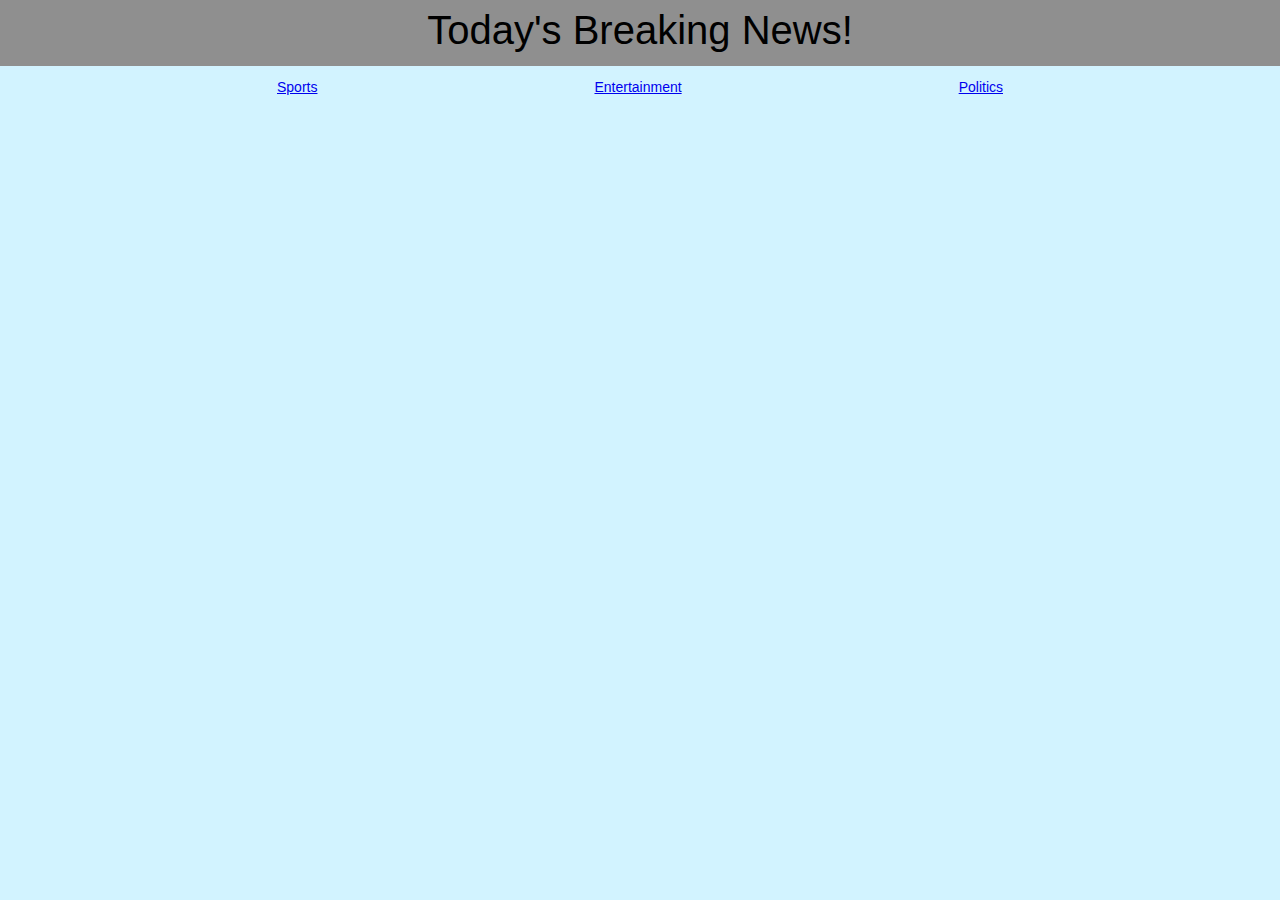
==== index.html @ 35ff2c6c "added header" ====
<!DOCTYPE html>
    <html lang="en">
    <head>
        <meta charset="UTF-8">
        <meta name="viewport" content="width=device-width, initial-scale=1.0">
        <title>News</title>
        <script src="index.js" defer></script>
        <link rel="stylesheet" href="app.css">
    </head>
    <body>
      <section id="header">
        <h1>Today's Breaking News!</h1>
      </section>
      <section id="navigation">
        <a href="sports.html" class="header-links" id="sports-link">Sports</a>
        <a href="entertainment.html" class="header-links" id="entertainment-link">Entertainment</a>
        <a href="politics.html" class="header-links" id="politics-link">Politics</a>
      </section>
        <div class="container">
  
          </div>
        
    </body>
</html>
---- app.css ----
/* http://meyerweb.com/eric/tools/css/reset/ 
   v2.0 | 20110126
   License: none (public domain)
*/

html, body, div, span, applet, object, iframe,
h1, h2, h3, h4, h5, h6, p, blockquote, pre,
a, abbr, acronym, address, big, cite, code,
del, dfn, em, img, ins, kbd, q, s, samp,
small, strike, strong, sub, sup, tt, var,
b, u, i, center,
dl, dt, dd, ol, ul, li,
fieldset, form, label, legend,
table, caption, tbody, tfoot, thead, tr, th, td,
article, aside, canvas, details, embed, 
figure, figcaption, footer, header, hgroup, 
menu, nav, output, ruby, section, summary,
time, mark, audio, video {
	margin: 0;
	padding: 0;
	border: 0;
	font-size: 100%;
	font: inherit;
	vertical-align: baseline;
}
/* HTML5 display-role reset for older browsers */
article, aside, details, figcaption, figure, 
footer, header, hgroup, menu, nav, section {
	display: block;
}
body {
	line-height: 1;
}
ol, ul {
	list-style: none;
}
blockquote, q {
	quotes: none;
}
blockquote:before, blockquote:after,
q:before, q:after {
	content: '';
	content: none;
}
table {
	border-collapse: collapse;
	border-spacing: 0;
}

/* end of meyer reset */

#header {
    padding-top: 10px;
    height: 4em;
    background-color: rgb(143, 143, 143);
    display: flex;
    
}

#navigation {
    padding-top: 1em;
    display: flex;
    justify-content: space-evenly;
}

h1 {
    font-size: 40px;
    text-align: center;
    width: 100%;
}

body {
    font-size: 14px;
    font-family: montserrat, sans-serif;
    background-color: rgb(210, 243, 255);
    width: 100vw;
    height: 100vh;
}
  
.container {
    padding-top: 2em;
    overflow-y: hidden;
    max-height: calc(100vh - 4em);
    width: 70vw;
    margin: auto;
}

.item {
    display: flex;
    flex-direction: column;
    margin-bottom: 1em;
    overflow: auto;
    height: 17em;
    color: rgb(0, 0, 0);
    font-size: 2em;
    text-align: center;
    vertical-align: middle;
    line-height: 1em;
    background-color: rgb(157, 200, 216);
    border: 1px solid;
    padding: 10px;
    box-shadow: 1px 10px 5px #888888;
}

.item > h2 {
    font-size: 20px;
    font-weight: 700;
    line-height: 20px;
    margin-top: 1em;
}

.item > p {
    font-size: 16px;
    margin-top: 1em;
}

.item > img {
    max-width: 40%;
    margin-left: auto;
    margin-right: auto;
    margin-top: 1em;
    margin-bottom: 1em;
}

  .item.sliding-now {
    animation: up 2s linear infinite forwards;
    animation-delay: 3s;
  }
  
  @keyframes up {
    from {
      transform: translateY(0);
    }
    to {
      transform: translateY(calc(-15em - 1em));
    }
  }
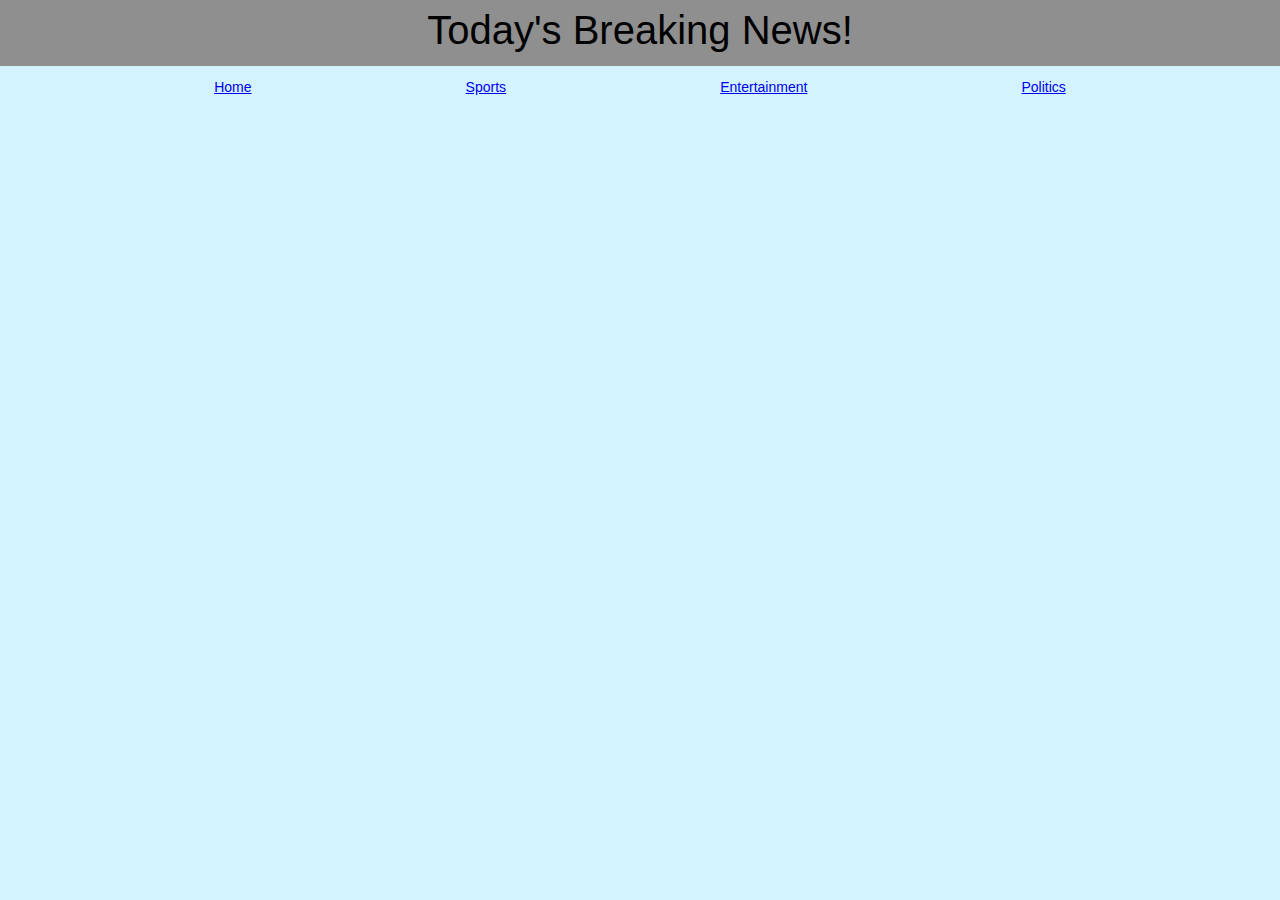
==== commit 5e2f49a0: "Merge pull request #2 from amenos76/endpoints-for-header-links" ====
--- a/index.html
+++ b/index.html
@@ -12,13 +12,14 @@
         <h1>Today's Breaking News!</h1>
       </section>
       <section id="navigation">
+        <a href="index.html" class="header-links" id="home-link">Home</a>
         <a href="sports.html" class="header-links" id="sports-link">Sports</a>
         <a href="entertainment.html" class="header-links" id="entertainment-link">Entertainment</a>
         <a href="politics.html" class="header-links" id="politics-link">Politics</a>
       </section>
         <div class="container">
   
-          </div>
+        </div>
         
     </body>
 </html>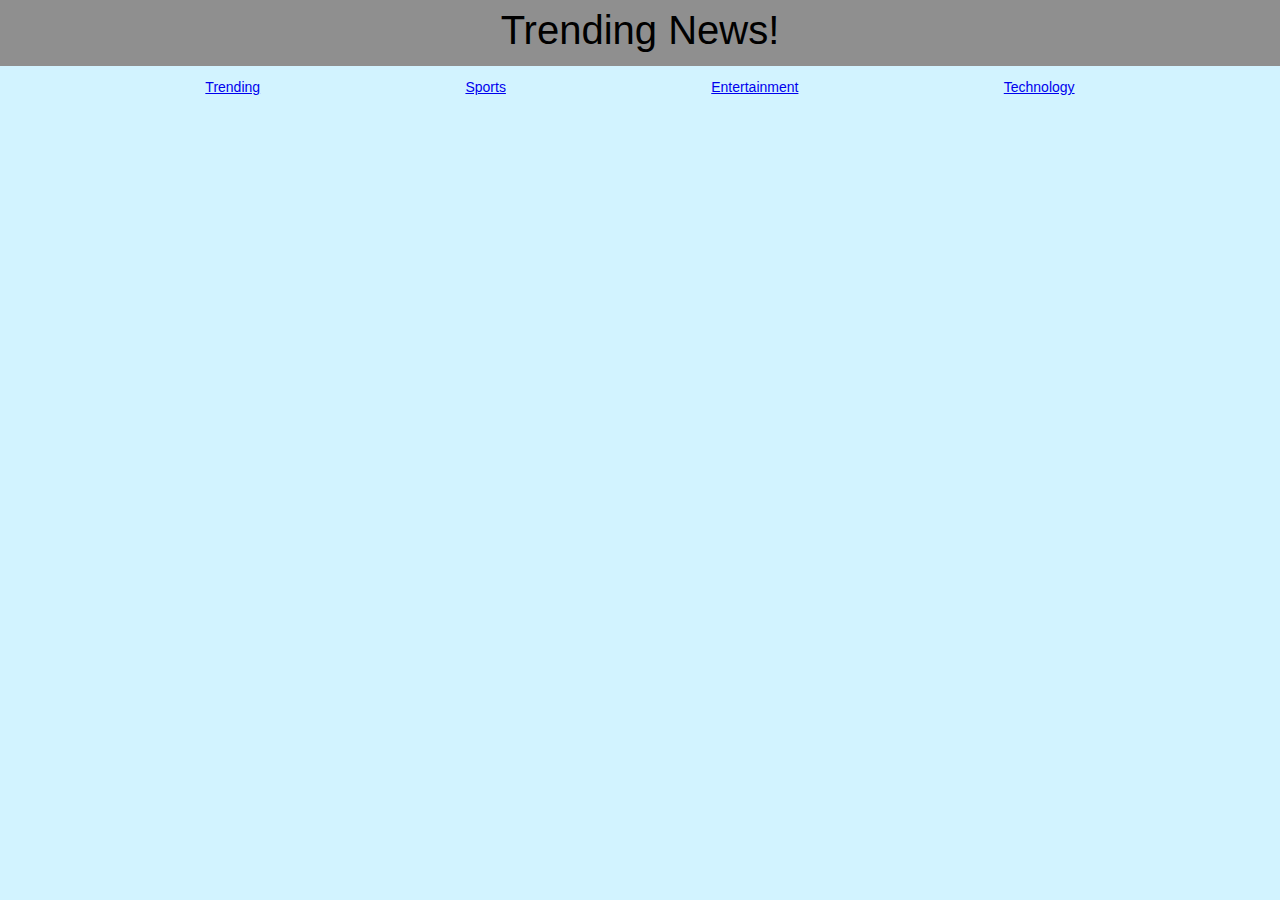
==== commit dd090899: "removed politics page, added technology. Renamed Home to Trending. Trending, Entertainment, Sports a" ====
--- a/index.html
+++ b/index.html
@@ -9,13 +9,13 @@
     </head>
     <body>
       <section id="header">
-        <h1>Today's Breaking News!</h1>
+        <h1>Trending News!</h1>
       </section>
       <section id="navigation">
-        <a href="index.html" class="header-links" id="home-link">Home</a>
+        <a href="index.html" class="header-links" id="trending-link">Trending</a>
         <a href="sports.html" class="header-links" id="sports-link">Sports</a>
         <a href="entertainment.html" class="header-links" id="entertainment-link">Entertainment</a>
-        <a href="politics.html" class="header-links" id="politics-link">Politics</a>
+        <a href="technology.html" class="header-links" id="technology-link">Technology</a>
       </section>
         <div class="container">
   
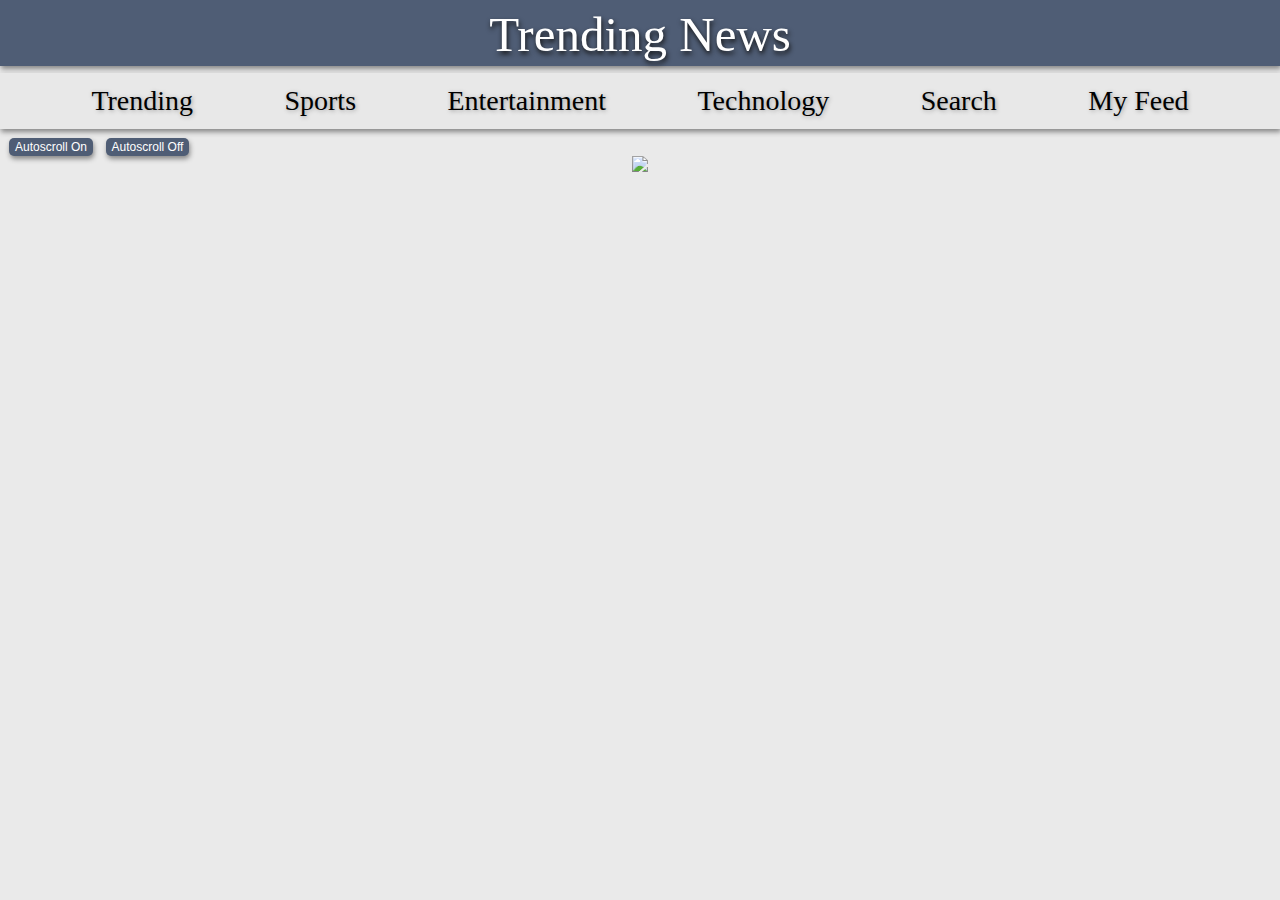
==== commit edb5f3a1: "Merge pull request #9 from amenos76/search-and-favorites" ====
--- a/index.html
+++ b/index.html
@@ -9,14 +9,27 @@
     </head>
     <body>
       <section id="header">
-        <h1>Trending News!</h1>
+        <h1>Trending News</h1>
       </section>
       <section id="navigation">
-        <a href="index.html" class="header-links" id="trending-link">Trending</a>
-        <a href="sports.html" class="header-links" id="sports-link">Sports</a>
-        <a href="entertainment.html" class="header-links" id="entertainment-link">Entertainment</a>
-        <a href="technology.html" class="header-links" id="technology-link">Technology</a>
+        <a href="index.html" class="nav-links" id="trending-link">Trending</a>
+        <a href="sports.html" class="nav-links" id="sports-link">Sports</a>
+        <a href="entertainment.html" class="nav-links" id="entertainment-link">Entertainment</a>
+        <a href="technology.html" class="nav-links" id="technology-link">Technology</a>
+        <a href="search.html" class="nav-links" id="search-link">Search</a>
+        <a href="favorites.html" class="nav-links" id="favorites-link">My Feed</a>
       </section>
+
+      <button id="on-button" class="button">Autoscroll On</button>
+      <button id="off-button" class="button">Autoscroll Off</button>
+      <!-- <label class="switch">
+        <input type="checkbox">
+        <span class="slider round"></span>
+      </label> -->
+
+        <div class="loading">
+          <img src="https://www2.ihe.net/membership_directory/assets/img/loading.gif">
+        </div>
         <div class="container">
   
         </div>
--- a/app.css
+++ b/app.css
@@ -50,88 +50,190 @@
 /* end of meyer reset */
 
 #header {
-    padding-top: 10px;
-    height: 4em;
-    background-color: rgb(143, 143, 143);
-    display: flex;
-    
+  padding-top: 10px;
+  height: 4em;
+  background-color: #4F5D75;
+  display: flex;
+  box-shadow: 1px 3px 5px #888888;
+}
+
+#header > h1 {
+  font-family: 'Bebas Neue', cursive;
+  color: #fff;
+  font-size: 3.5em;
+  text-align: center;
+  width: 100%;
+  text-shadow: 1px 3px 5px #131313;
 }
 
 #navigation {
-    padding-top: 1em;
-    display: flex;
-    justify-content: space-evenly;
-}
-
-h1 {
-    font-size: 40px;
-    text-align: center;
-    width: 100%;
+  margin-top: 0.5em;
+  padding-top: 1em;
+  display: flex;
+  justify-content: space-evenly;
+  padding-bottom: 1em;
+  background-color:#e8e8e8;
+  position: sticky;
+  top: 0;
+  box-shadow: 1px 3px 5px #888888;
+}
+
+#navigation > a {
+  font-size: 2em;
+  font-family: 'Bebas Neue', cursive;
+  text-shadow: 1px 1px 4px #9d9d9d;
+  color: inherit;
+  text-decoration: none;
+  cursor: pointer;
+  transition-duration: 0.4s;
+}
+
+
+#navigation > a:hover {
+  color:rgb(92, 116, 254);
+}
+
+.button {
+  background-color: #4F5D75;
+  border: none;
+  color: #fff;
+  padding: 2px 6px;
+  margin-top: 0.75em;
+  margin-left: 0.75em;
+  text-align: center;
+  text-decoration: none;
+  display: inline-block;
+  font-size: 12px;
+  box-shadow: 1px 3px 5px #888888;
+  border-radius: 5px;
+  transition-duration: 0.4s;
+  cursor: pointer;
+}
+
+.button:hover {
+  background-color: #fff;
+  color: black;
 }
 
 body {
-    font-size: 14px;
-    font-family: montserrat, sans-serif;
-    background-color: rgb(210, 243, 255);
-    width: 100vw;
-    height: 100vh;
+  font-size: 14px;
+  background-color:#eaeaea;
+  width: 100vw;
+  height: fit-content;
+}
+
+.loading {
+  display: flex;
+  justify-content: center;
 }
   
 .container {
-    padding-top: 2em;
-    overflow-y: hidden;
-    max-height: calc(100vh - 4em);
-    width: 70vw;
-    margin: auto;
+  padding-top: 0.5em;
+  overflow-y: hidden;
+  /* max-height: calc(100vh - 4em); */
+  width: 70vw;
+  margin: auto;
 }
 
 .item {
-    display: flex;
-    flex-direction: column;
-    margin-bottom: 1em;
-    overflow: auto;
-    height: 17em;
-    color: rgb(0, 0, 0);
-    font-size: 2em;
-    text-align: center;
-    vertical-align: middle;
-    line-height: 1em;
-    background-color: rgb(157, 200, 216);
-    border: 1px solid;
-    padding: 10px;
-    box-shadow: 1px 10px 5px #888888;
+  display: flex;
+  flex-direction: column;
+  margin-bottom: 1em;
+  margin-right: 0.5em;
+  margin-left: 0.5em;
+  overflow: auto;
+  height: 17em;
+  color: rgb(0, 0, 0);
+  font-size: 2em;
+  text-align: center;
+  align-items: center;
+  vertical-align: middle;
+  line-height: 1em;
+  background-color:#fdfdff;
+  padding: 10px;
+  box-shadow: 1px 3px 5px #888888;
+  border-radius: 10px;
 }
 
 .item > h2 {
-    font-size: 20px;
-    font-weight: 700;
-    line-height: 20px;
-    margin-top: 1em;
+  font-size: 22px;
+  font-weight: 700;
+  line-height: 20px;
+  margin-top: 0.5em;
+  margin-bottom: 0.5em;
 }
 
 .item > p {
-    font-size: 16px;
-    margin-top: 1em;
+  font-size: 16px;
+  margin-top: 0.5em;
+  margin-bottom: 0.5em;
+  margin-left: auto;
+  margin-right: auto;
+  max-width: 75%;
 }
 
 .item > img {
-    max-width: 40%;
-    margin-left: auto;
-    margin-right: auto;
-    margin-top: 1em;
-    margin-bottom: 1em;
-}
-
-  .item.sliding-now {
-    animation: up 2s linear infinite forwards;
-    animation-delay: 3s;
+  /* max-width: 35%; */
+  max-height: 50%;
+  margin-left: auto;
+  margin-right: auto;
+  margin-top: 0.5em;
+  margin-bottom: 0.5em;
+}
+
+.item > a {
+  font-family: 'Bebas Neue', cursive;
+  color: inherit;
+  text-decoration: none;
+  cursor: pointer;
+  margin-top: 0.5;
+  margin-bottom: 0.5;
+  transition-duration: 0.4s;
+}
+
+.item > a:hover {
+  color: rgb(92, 116, 254);
+}
+
+.item.sliding-now {
+  animation: up 2s linear infinite forwards;
+  animation-delay: 3s;
+}
+
+@keyframes up {
+  from {
+    transform: translateY(0);
   }
-  
-  @keyframes up {
-    from {
-      transform: translateY(0);
-    }
-    to {
-      transform: translateY(calc(-15em - 1em));
-    }
-  }+  to {
+    transform: translateY(calc(-17.5em - 1em));
+  }
+}
+
+#search-container {
+  padding-top: 1em;
+  overflow-y: hidden;
+  /* max-height: calc(100vh - 4em); */
+  width: 30vw;
+  margin: auto;
+}
+
+form {
+  display: flex;
+  flex-direction: column;
+  margin-bottom: 1em;
+  margin-right: 0.5em;
+  margin-left: 0.5em;
+  overflow: auto;
+  height: 8em;
+  color: rgb(0, 0, 0);
+  font-family: 'Bebas Neue', cursive;
+  font-size: 2em;
+  text-align: center;
+  align-items: center;
+  vertical-align: middle;
+  line-height: 2em;
+  background-color:#fdfdff;
+  padding: 10px;
+  box-shadow: 1px 3px 5px #888888;
+  border-radius: 10px;
+}
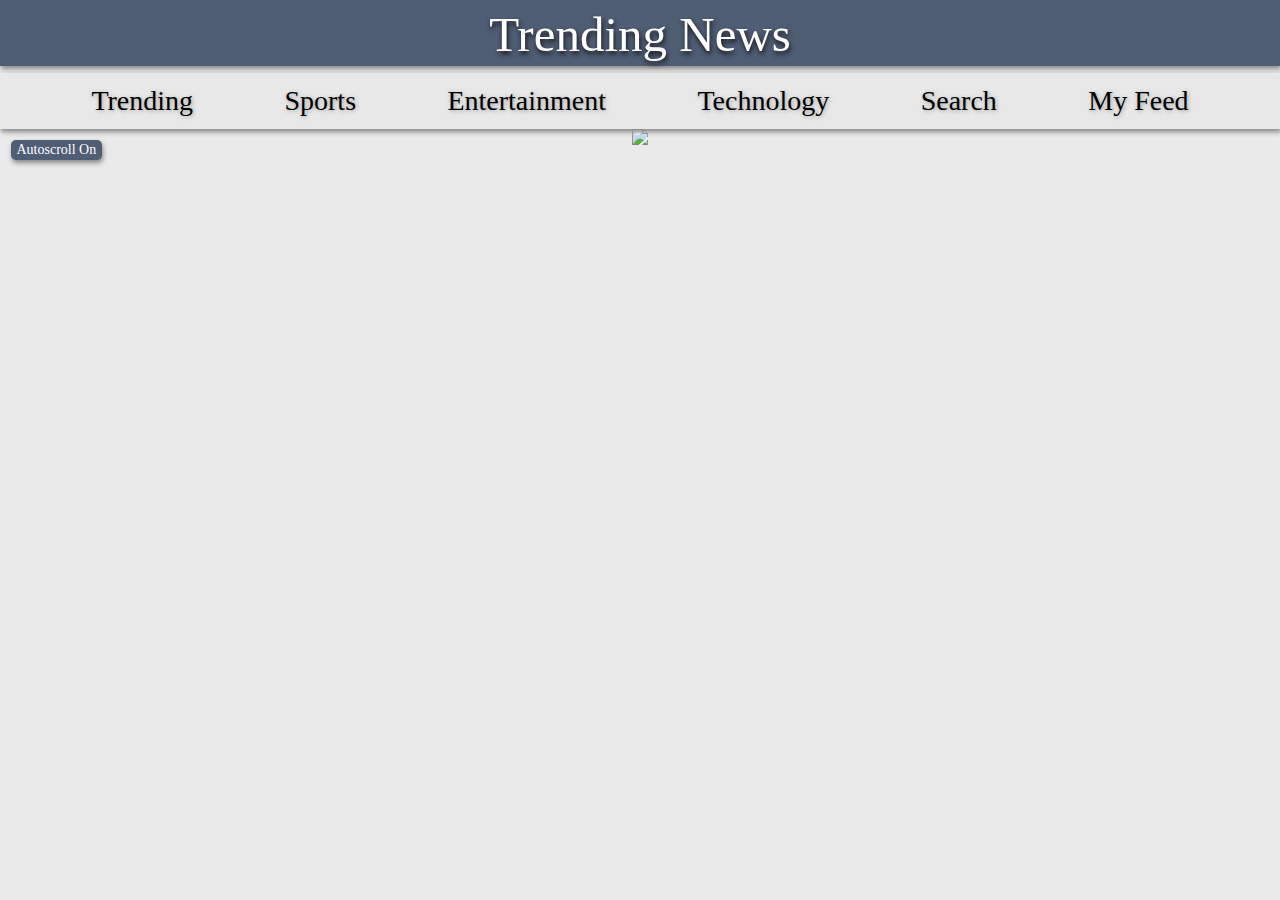
==== commit d1d92b17: "button div sized properly, removed autoscroll off button" ====
--- a/index.html
+++ b/index.html
@@ -19,14 +19,10 @@
         <a href="search.html" class="nav-links" id="search-link">Search</a>
         <a href="favorites.html" class="nav-links" id="favorites-link">My Feed</a>
       </section>
-
-      <button id="on-button" class="button">Autoscroll On</button>
-      <button id="off-button" class="button">Autoscroll Off</button>
-      <!-- <label class="switch">
-        <input type="checkbox">
-        <span class="slider round"></span>
-      </label> -->
-
+      <div id="button-div">
+        <button id="on-button" class="button">Autoscroll On</button>
+        <!-- <button id="off-button" class="button">Autoscroll Off</button> -->
+      </div>
         <div class="loading">
           <img src="https://www2.ihe.net/membership_directory/assets/img/loading.gif">
         </div>
--- a/app.css
+++ b/app.css
@@ -1,3 +1,5 @@
+@import url('https://fonts.googleapis.com/css2?family=Montserrat&family=Roboto&display=swap');
+
 /* http://meyerweb.com/eric/tools/css/reset/ 
    v2.0 | 20110126
    License: none (public domain)
@@ -88,9 +90,13 @@
   transition-duration: 0.4s;
 }
 
-
 #navigation > a:hover {
   color:rgb(92, 116, 254);
+}
+
+#button-div {
+  width: 15vw;
+  height: 0vh;
 }
 
 .button {
@@ -115,6 +121,11 @@
   color: black;
 }
 
+#on-button, #off-button {
+  font-family: 'Bebas Neue', cursive;
+  font-size: 14px;
+}
+
 body {
   font-size: 14px;
   background-color:#eaeaea;
@@ -128,7 +139,7 @@
 }
   
 .container {
-  padding-top: 0.5em;
+  padding-top: 1em;
   overflow-y: hidden;
   /* max-height: calc(100vh - 4em); */
   width: 70vw;
@@ -156,6 +167,7 @@
 }
 
 .item > h2 {
+  font-family: "Roboto", sans-serif;
   font-size: 22px;
   font-weight: 700;
   line-height: 20px;
@@ -164,6 +176,7 @@
 }
 
 .item > p {
+  font-family: "Roboto", sans-serif;
   font-size: 16px;
   margin-top: 0.5em;
   margin-bottom: 0.5em;
@@ -193,6 +206,12 @@
 
 .item > a:hover {
   color: rgb(92, 116, 254);
+}
+
+#favorites-button {
+  font-family: 'Bebas Neue', cursive;
+  font-size: 16px;
+  
 }
 
 .item.sliding-now {
@@ -237,3 +256,31 @@
   box-shadow: 1px 3px 5px #888888;
   border-radius: 10px;
 }
+
+#results-message {
+  display: flex;
+  flex-direction: column;
+  text-align: center;
+  font-family: 'Bebas Neue', cursive;
+  font-size: 28px;
+  padding-bottom: 0.5em;
+  color: #4F5D75;
+}
+
+#no-results-found-card {
+  height: 4.0em;
+  width: 40vw;
+  margin: auto;
+  margin-top: 0.0em;
+  margin-bottom: 0.5em;
+}
+
+#no-results-found-card > p {
+  font-family: "Roboto", sans-serif;
+  font-size: 20px;
+}
+#no-results-found-card > h2 {
+  font-family: "Bebas Neue", sans-serif;
+  font-size: 34px;
+  
+}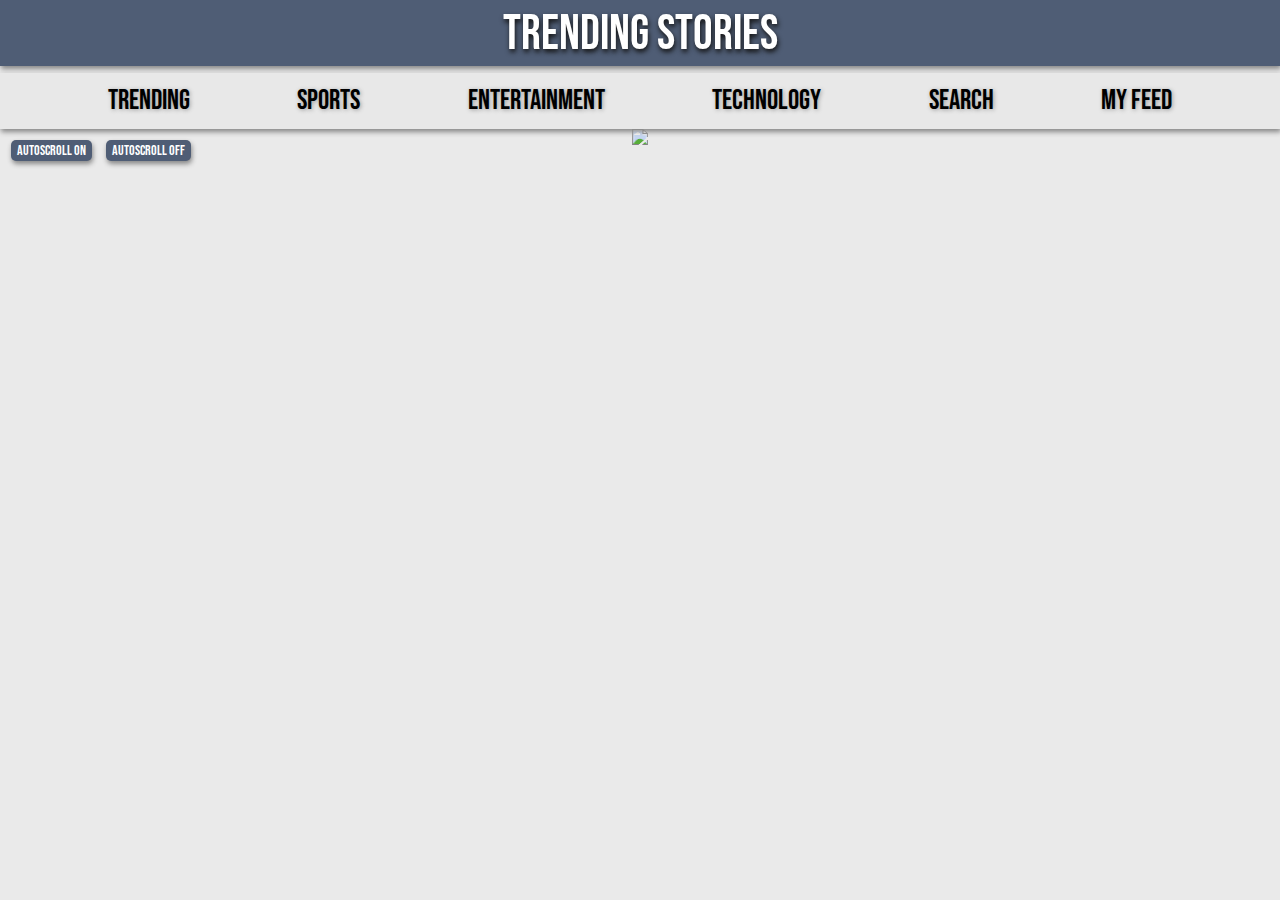
==== commit b4490fee: "cleaned up code" ====
--- a/index.html
+++ b/index.html
@@ -9,7 +9,7 @@
     </head>
     <body>
       <section id="header">
-        <h1>Trending News</h1>
+        <h1>Trending Stories</h1>
       </section>
       <section id="navigation">
         <a href="index.html" class="nav-links" id="trending-link">Trending</a>
@@ -21,14 +21,12 @@
       </section>
       <div id="button-div">
         <button id="on-button" class="button">Autoscroll On</button>
-        <!-- <button id="off-button" class="button">Autoscroll Off</button> -->
+        <button id="off-button" class="button">Autoscroll Off</button>
       </div>
         <div class="loading">
           <img src="https://www2.ihe.net/membership_directory/assets/img/loading.gif">
         </div>
         <div class="container">
-  
         </div>
-        
     </body>
 </html>--- a/app.css
+++ b/app.css
@@ -1,4 +1,5 @@
 @import url('https://fonts.googleapis.com/css2?family=Montserrat&family=Roboto&display=swap');
+@import url('https://fonts.googleapis.com/css2?family=Bebas+Neue&display=swap');
 
 /* http://meyerweb.com/eric/tools/css/reset/ 
    v2.0 | 20110126
@@ -121,6 +122,11 @@
   color: black;
 }
 
+.button:focus {
+  background-color: rgb(92, 116, 254);
+  color: black;
+}
+
 #on-button, #off-button {
   font-family: 'Bebas Neue', cursive;
   font-size: 14px;
@@ -141,7 +147,6 @@
 .container {
   padding-top: 1em;
   overflow-y: hidden;
-  /* max-height: calc(100vh - 4em); */
   width: 70vw;
   margin: auto;
 }
@@ -186,7 +191,6 @@
 }
 
 .item > img {
-  /* max-width: 35%; */
   max-height: 50%;
   margin-left: auto;
   margin-right: auto;
@@ -208,10 +212,14 @@
   color: rgb(92, 116, 254);
 }
 
-#favorites-button {
+#favorites-button, #delete-button {
   font-family: 'Bebas Neue', cursive;
   font-size: 16px;
-  
+}
+
+#favorites-button:focus {
+  background-color: white;
+  color: black;
 }
 
 .item.sliding-now {
@@ -231,7 +239,6 @@
 #search-container {
   padding-top: 1em;
   overflow-y: hidden;
-  /* max-height: calc(100vh - 4em); */
   width: 30vw;
   margin: auto;
 }
@@ -279,8 +286,28 @@
   font-family: "Roboto", sans-serif;
   font-size: 20px;
 }
+
 #no-results-found-card > h2 {
   font-family: "Bebas Neue", sans-serif;
   font-size: 34px;
   
+}
+
+#nothing-saved-card {
+  height: 5.0em;
+  width: 40vw;
+  margin: auto;
+  margin-top: 0.0em;
+  margin-bottom: 0.5em;
+}
+
+#nothing-saved-card > p {
+  font-family: "Roboto", sans-serif;
+  font-size: 20px;
+}
+
+#nothing-saved-card > h2 {
+  font-family: "Bebas Neue", sans-serif;
+  font-size: 34px;
+  
 }